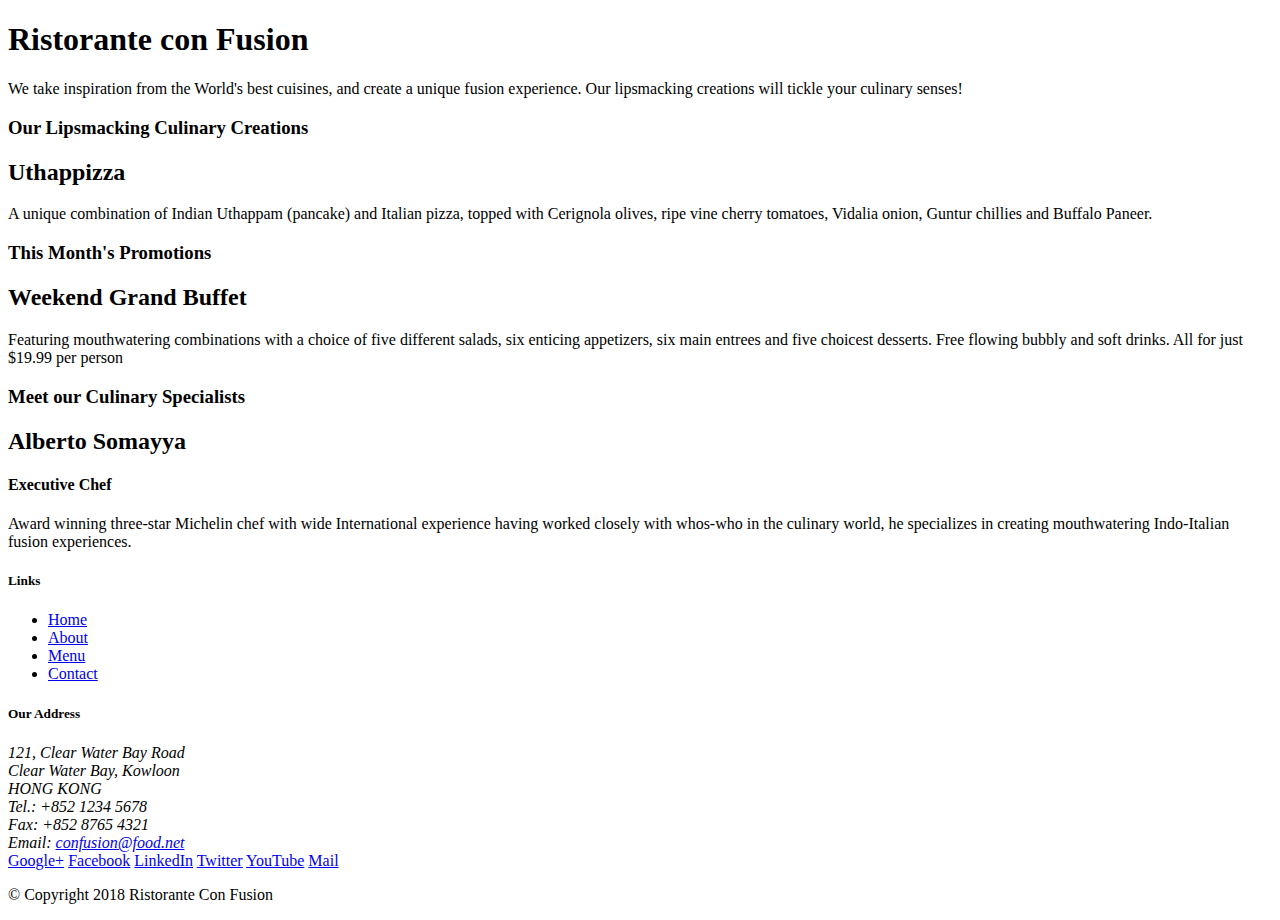
==== index.html @ 7a130cdf "Initial Setup" ====
<!DOCTYPE html>
<html lang="en">

<head>
    <title>Ristorante Con Fusion</title>
</head>

<body>

    <header>
        <div>
            <div>
                <div>
                    <h1>Ristorante con Fusion</h1>
                    <p>We take inspiration from the World's best cuisines, and create a unique fusion experience. Our lipsmacking creations will tickle your culinary senses!</p>
                </div>
                <div>
                </div>
            </div>
        </div>
    </header>

    <div>
        <div>
            <div>
                <h3>Our Lipsmacking Culinary Creations</h3>
            </div>
            <div>
                <h2>Uthappizza</h2>
                <p>A unique combination of Indian Uthappam (pancake) and Italian pizza, topped with Cerignola olives, ripe vine cherry tomatoes, Vidalia onion, Guntur chillies and Buffalo Paneer.</p>
            </div>
        </div>


        <div>
            <div>
                <h3>This Month's Promotions</h3>
            </div>
            <div>
                <h2>Weekend Grand Buffet</h2>
                <p>Featuring mouthwatering combinations with a choice of five different salads, six enticing appetizers, six main entrees and five choicest desserts. Free flowing bubbly and soft drinks. All for just $19.99 per person </p>
            </div>
        </div>

        <div>
            <div>
                <h3>Meet our Culinary Specialists</h3>
            </div>
            <div>
                <h2>Alberto Somayya</h2>
                <h4>Executive Chef</h4>
                <p>Award winning three-star Michelin chef with wide International experience having worked closely with whos-who in the culinary world, he specializes in creating mouthwatering Indo-Italian fusion experiences. </p>
            </div>
        </div>
    </div>

    <footer>
        <div>
            <div>             
                <div>
                    <h5>Links</h5>
                    <ul>
                        <li><a href="#">Home</a></li>
                        <li><a href="#">About</a></li>
                        <li><a href="#">Menu</a></li>
                        <li><a href="#">Contact</a></li>
                    </ul>
                </div>
                <div>
                    <h5>Our Address</h5>
                    <address>
		              121, Clear Water Bay Road<br>
		              Clear Water Bay, Kowloon<br>
		              HONG KONG<br>
		              Tel.: +852 1234 5678<br>
		              Fax: +852 8765 4321<br>
		              Email: <a href="mailto:confusion@food.net">confusion@food.net</a>
		           </address>
                </div>
                <div>
                    <div>
                        <a href="http://google.com/+">Google+</a>
                        <a href="http://www.facebook.com/profile.php?id=">Facebook</a>
                        <a href="http://www.linkedin.com/in/">LinkedIn</a>
                        <a href="http://twitter.com/">Twitter</a>
                        <a href="http://youtube.com/">YouTube</a>
                        <a href="mailto:">Mail</a>
                    </div>
                </div>
           </div>
           <div>             
                <div>
                    <p>© Copyright 2018 Ristorante Con Fusion</p>
                </div>
           </div>
        </div>
    </footer>

</body>

</html>
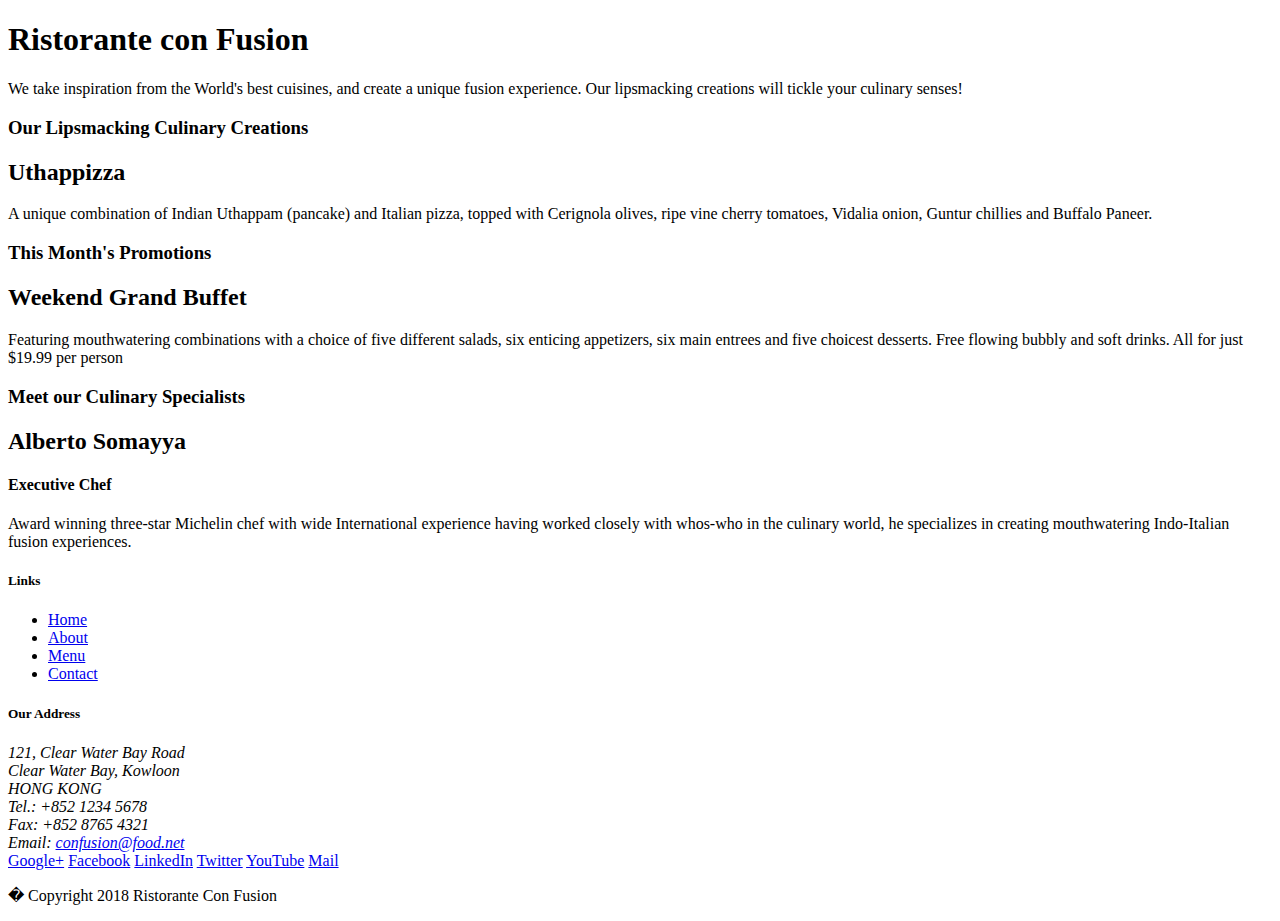
==== commit 63d198ba: "Intro to bootstrap" ====
--- a/index.html
+++ b/index.html
@@ -2,7 +2,14 @@
 <html lang="en">
 
 <head>
-    <title>Ristorante Con Fusion</title>
+	<!-- Required meta tags always come first -->
+    <meta charset="utf-8">
+    <meta name="viewport" content="width=device-width, initial-scale=1, shrink-to-fit=no">
+    <meta http-equiv="x-ua-compatible" content="ie=edge">
+
+    <!-- Bootstrap CSS -->
+    <link rel="stylesheet" href="node_modules/bootstrap/dist/css/bootstrap.min.css">
+	<title>Ristorante Con Fusion</title>
 </head>
 
 <body>
@@ -56,7 +63,7 @@
 
     <footer>
         <div>
-            <div>             
+            <div>
                 <div>
                     <h5>Links</h5>
                     <ul>
@@ -88,14 +95,17 @@
                     </div>
                 </div>
            </div>
-           <div>             
+           <div>
                 <div>
-                    <p>© Copyright 2018 Ristorante Con Fusion</p>
+                    <p>� Copyright 2018 Ristorante Con Fusion</p>
                 </div>
            </div>
         </div>
     </footer>
-
+	<!-- jQuery first, then Popper.js, then Bootstrap JS. -->
+    <script src="node_modules/jquery/dist/jquery.slim.min.js"></script>
+    <script src="node_modules/popper.js/dist/umd/popper.min.js"></script>
+    <script src="node_modules/bootstrap/dist/js/bootstrap.min.js"></script>
 </body>
 
-</html>+</html>
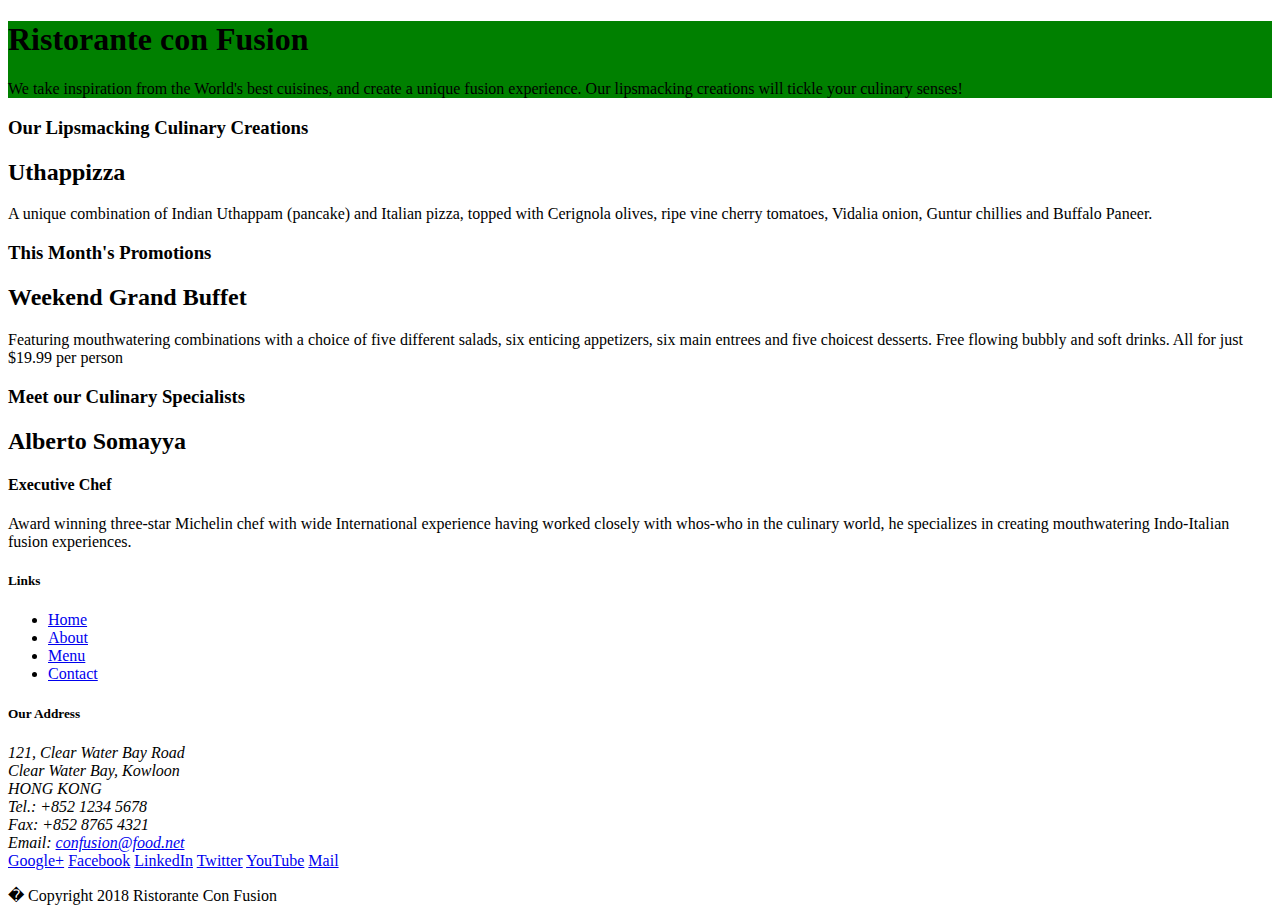
==== commit db5c7faa: "Basic bootstrap" ====
--- a/index.html
+++ b/index.html
@@ -14,46 +14,47 @@
 
 <body>
 
-    <header>
-        <div>
-            <div>
-                <div>
+    <header class="jumbotron">
+        <div class="container">
+            <div class=row>
+                <div class="col-12 col-sm-6" style="background-color:green">
                     <h1>Ristorante con Fusion</h1>
                     <p>We take inspiration from the World's best cuisines, and create a unique fusion experience. Our lipsmacking creations will tickle your culinary senses!</p>
                 </div>
-                <div>
-                </div>
+				<div class="col-12 col-sm" style="background-color:blue">
+				</div>
             </div>
+
         </div>
     </header>
 
-    <div>
-        <div>
-            <div>
+    <div class="container">
+        <div class="row">
+            <div class="col-12 col-sm-4 orer-sm-last col-md-3">
                 <h3>Our Lipsmacking Culinary Creations</h3>
             </div>
-            <div>
+            <div class="col col-sm order-sm-first col-md">
                 <h2>Uthappizza</h2>
                 <p>A unique combination of Indian Uthappam (pancake) and Italian pizza, topped with Cerignola olives, ripe vine cherry tomatoes, Vidalia onion, Guntur chillies and Buffalo Paneer.</p>
             </div>
         </div>
 
 
-        <div>
-            <div>
+        <div class="row">
+            <div class="col-12 col-sm-4 col-md-3">
                 <h3>This Month's Promotions</h3>
             </div>
-            <div>
+            <div class="col col-sm col-md">
                 <h2>Weekend Grand Buffet</h2>
                 <p>Featuring mouthwatering combinations with a choice of five different salads, six enticing appetizers, six main entrees and five choicest desserts. Free flowing bubbly and soft drinks. All for just $19.99 per person </p>
             </div>
         </div>
 
-        <div>
-            <div>
+        <div class="row">
+            <div class="col-12 col-sm-4 order-sm-last col-md-3">
                 <h3>Meet our Culinary Specialists</h3>
             </div>
-            <div>
+            <div class="col col-sm order-sm-first col-md">
                 <h2>Alberto Somayya</h2>
                 <h4>Executive Chef</h4>
                 <p>Award winning three-star Michelin chef with wide International experience having worked closely with whos-who in the culinary world, he specializes in creating mouthwatering Indo-Italian fusion experiences. </p>
@@ -62,9 +63,9 @@
     </div>
 
     <footer>
-        <div>
-            <div>
-                <div>
+        <div class="container">
+            <div class="row">
+                <div class="col-4 offset-1 col-sm-2">
                     <h5>Links</h5>
                     <ul>
                         <li><a href="#">Home</a></li>
@@ -73,7 +74,7 @@
                         <li><a href="#">Contact</a></li>
                     </ul>
                 </div>
-                <div>
+                <div class="col-7 col-sm-5">
                     <h5>Our Address</h5>
                     <address>
 		              121, Clear Water Bay Road<br>
@@ -84,7 +85,7 @@
 		              Email: <a href="mailto:confusion@food.net">confusion@food.net</a>
 		           </address>
                 </div>
-                <div>
+                <div class="col-12 col-sm-4">
                     <div>
                         <a href="http://google.com/+">Google+</a>
                         <a href="http://www.facebook.com/profile.php?id=">Facebook</a>
@@ -95,8 +96,8 @@
                     </div>
                 </div>
            </div>
-           <div>
-                <div>
+           <div class="row">
+                <div class="col-auto">
                     <p>� Copyright 2018 Ristorante Con Fusion</p>
                 </div>
            </div>
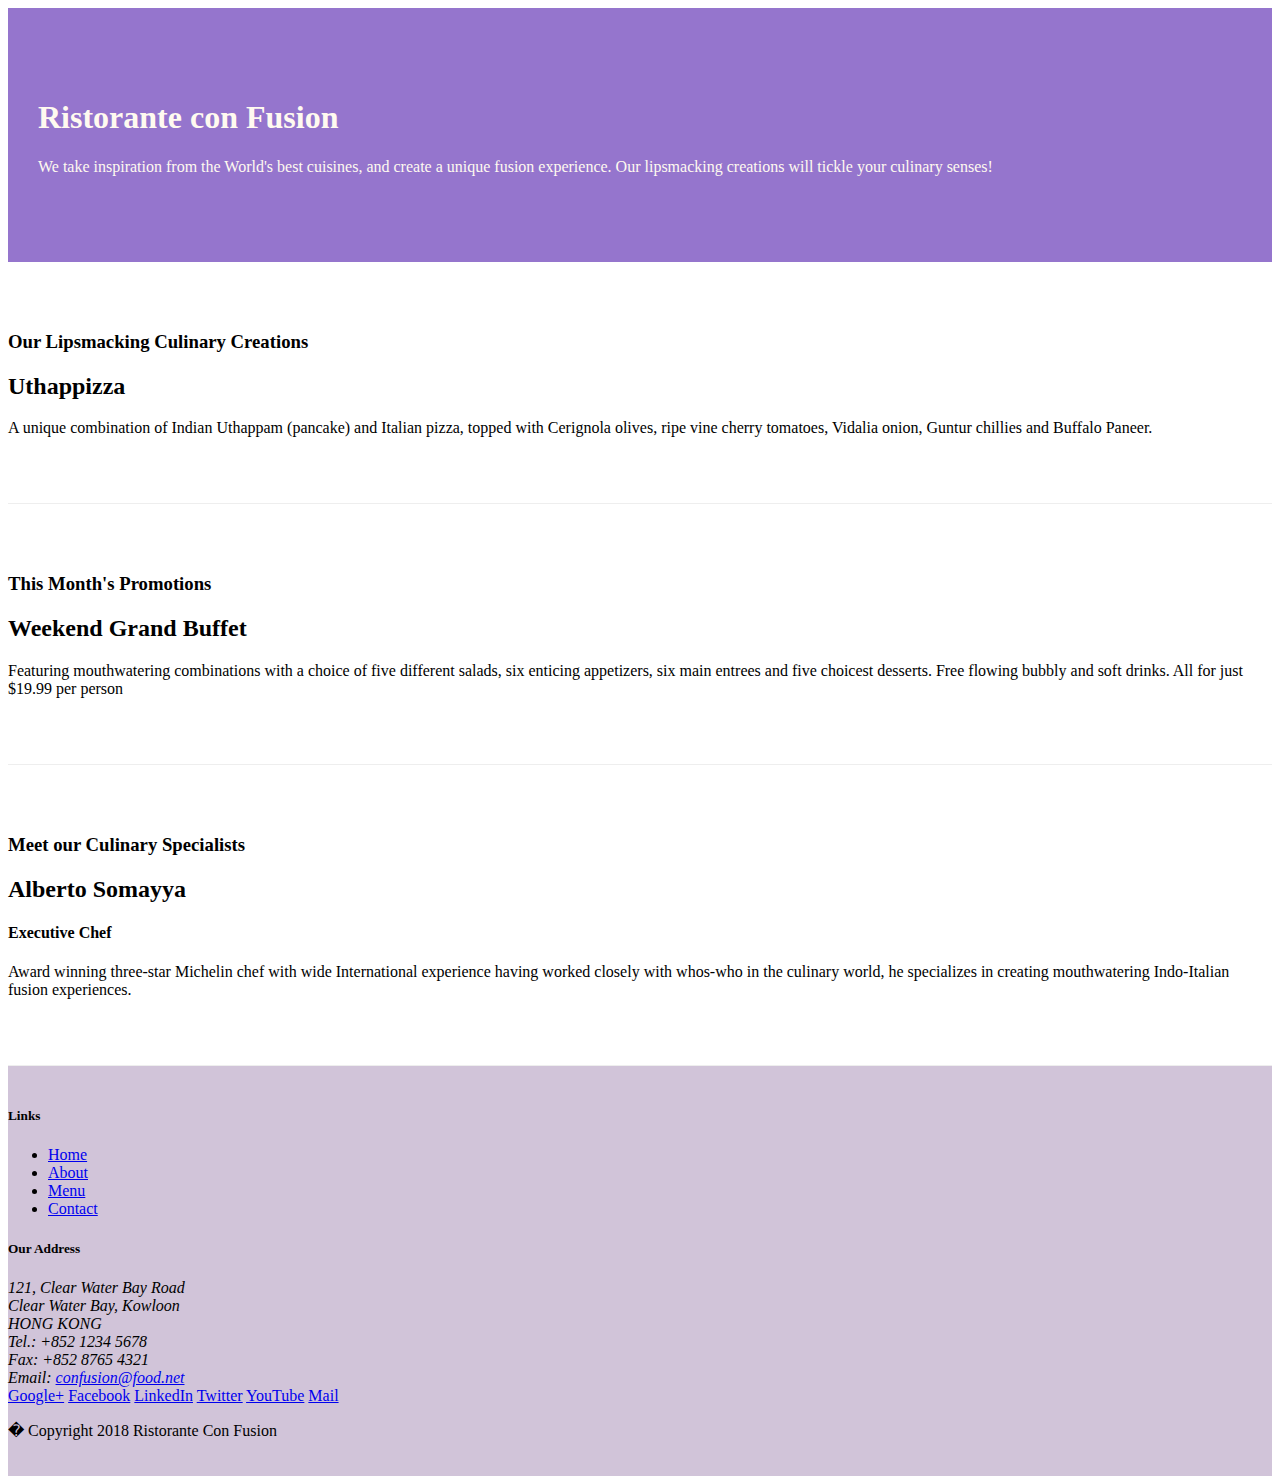
==== commit cfd9b392: "Bootstrap GRID part 2" ====
--- a/index.html
+++ b/index.html
@@ -9,19 +9,20 @@
 
     <!-- Bootstrap CSS -->
     <link rel="stylesheet" href="node_modules/bootstrap/dist/css/bootstrap.min.css">
+	<link rel="stylesheet" href="css/styles.css">
 	<title>Ristorante Con Fusion</title>
 </head>
 
 <body>
 
     <header class="jumbotron">
-        <div class="container">
-            <div class=row>
-                <div class="col-12 col-sm-6" style="background-color:green">
+        <div class="container" >
+            <div class="row">
+                <div class="col-12 col-sm-6">
                     <h1>Ristorante con Fusion</h1>
                     <p>We take inspiration from the World's best cuisines, and create a unique fusion experience. Our lipsmacking creations will tickle your culinary senses!</p>
                 </div>
-				<div class="col-12 col-sm" style="background-color:blue">
+				<div class="col-12 col-sm">
 				</div>
             </div>
 
@@ -29,7 +30,7 @@
     </header>
 
     <div class="container">
-        <div class="row">
+        <div class="row row-content align-items-center">
             <div class="col-12 col-sm-4 orer-sm-last col-md-3">
                 <h3>Our Lipsmacking Culinary Creations</h3>
             </div>
@@ -40,7 +41,7 @@
         </div>
 
 
-        <div class="row">
+        <div class="row row-content align-items-center">
             <div class="col-12 col-sm-4 col-md-3">
                 <h3>This Month's Promotions</h3>
             </div>
@@ -50,7 +51,7 @@
             </div>
         </div>
 
-        <div class="row">
+        <div class="row row-content align-items-center">
             <div class="col-12 col-sm-4 order-sm-last col-md-3">
                 <h3>Meet our Culinary Specialists</h3>
             </div>
@@ -62,12 +63,12 @@
         </div>
     </div>
 
-    <footer>
+    <footer class="footer">
         <div class="container">
             <div class="row">
                 <div class="col-4 offset-1 col-sm-2">
                     <h5>Links</h5>
-                    <ul>
+                    <ul class="list-unstyled">
                         <li><a href="#">Home</a></li>
                         <li><a href="#">About</a></li>
                         <li><a href="#">Menu</a></li>
@@ -85,8 +86,8 @@
 		              Email: <a href="mailto:confusion@food.net">confusion@food.net</a>
 		           </address>
                 </div>
-                <div class="col-12 col-sm-4">
-                    <div>
+                <div class="col-12 col-sm-4 align-self-center">
+                    <div class="text-center">
                         <a href="http://google.com/+">Google+</a>
                         <a href="http://www.facebook.com/profile.php?id=">Facebook</a>
                         <a href="http://www.linkedin.com/in/">LinkedIn</a>
@@ -96,7 +97,7 @@
                     </div>
                 </div>
            </div>
-           <div class="row">
+           <div class="row justify-content-center">
                 <div class="col-auto">
                     <p>� Copyright 2018 Ristorante Con Fusion</p>
                 </div>
--- a/css/styles.css
+++ b/css/styles.css
@@ -0,0 +1,30 @@
+.row-header {
+	margin: 0px auto;
+	padding: 0px auto;
+}
+
+.row-content{
+	margin: 0px auto;
+	padding: 50px 0px 50px 0px;
+	border-bottom: 1px ridge;
+	min-height: 400 px;
+}
+
+.footer{
+	background-color: #D1C4D9;
+	margin: 0px auto;
+	padding: 20px 0px 20px 0px;
+}
+
+.jumbotron{
+	padding: 70px 30px 70px 30px;
+	margin: 0px auto;
+	background: #9575CD;
+	color: floralwhite;
+}
+
+.address{
+	font-size: 80%;
+	margin: 0px auto;
+	color: #0f0f0f
+}
